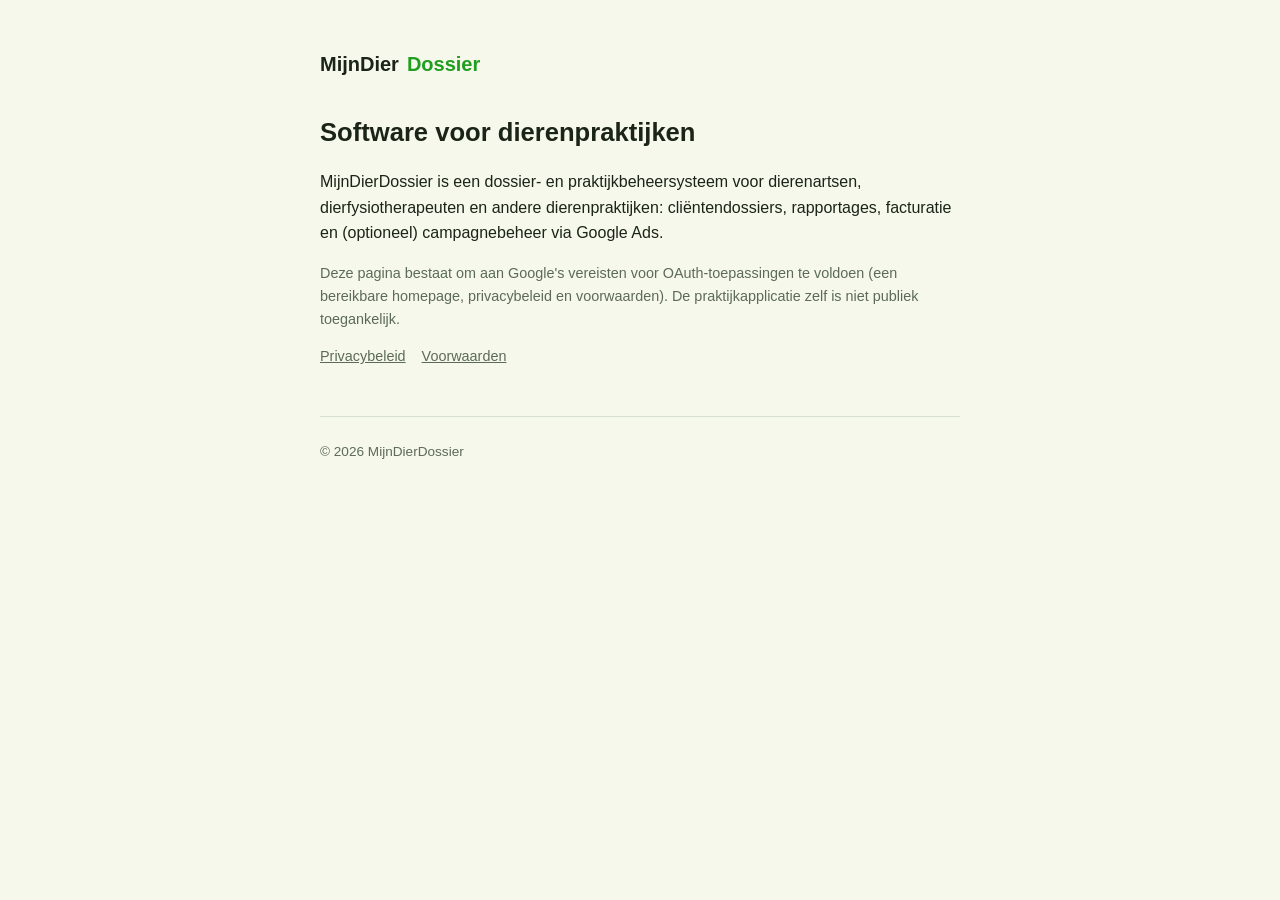
==== index.html @ e6cb2739 "Statische pagina's voor Google OAuth-verificatie (homepage, privacybeleid, voorwaarden)" ====
<!doctype html>
<html lang="nl">
<head>
<meta charset="utf-8">
<meta name="viewport" content="width=device-width, initial-scale=1">
<title>MijnDierDossier</title>
<link rel="stylesheet" href="style.css">
</head>
<body>
<main>
  <header><span>MijnDier</span><span class="accent">Dossier</span></header>
  <h1>Software voor dierenpraktijken</h1>
  <p>MijnDierDossier is een dossier- en praktijkbeheersysteem voor dierenartsen,
  dierfysiotherapeuten en andere dierenpraktijken: cliëntendossiers, rapportages,
  facturatie en (optioneel) campagnebeheer via Google Ads.</p>
  <p class="muted">Deze pagina bestaat om aan Google's vereisten voor OAuth-toepassingen
  te voldoen (een bereikbare homepage, privacybeleid en voorwaarden). De praktijkapplicatie
  zelf is niet publiek toegankelijk.</p>
  <nav>
    <a href="privacybeleid.html">Privacybeleid</a>
    <a href="voorwaarden.html">Voorwaarden</a>
  </nav>
  <footer>&copy; 2026 MijnDierDossier</footer>
</main>
</body>
</html>
---- style.css ----
:root {
  color-scheme: light dark;
  --brand: #1f9e1f;
  --bg: #f6f8ec;
  --fg: #1a2417;
  --muted: #5c6b57;
  --border: #d8e0cf;
}

* { box-sizing: border-box; }

body {
  margin: 0;
  padding: 0 1.25rem;
  font-family: -apple-system, BlinkMacSystemFont, "Segoe UI", Roboto, sans-serif;
  background: var(--bg);
  color: var(--fg);
  line-height: 1.6;
}

main {
  max-width: 40rem;
  margin: 0 auto;
  padding: 3rem 0 4rem;
}

header {
  display: flex;
  align-items: center;
  gap: 0.5rem;
  font-weight: 700;
  font-size: 1.25rem;
  margin-bottom: 2rem;
}

header .accent { color: var(--brand); }

nav {
  display: flex;
  gap: 1rem;
  margin-top: 0.5rem;
  font-size: 0.9rem;
}

nav a { color: var(--muted); }

h1 { font-size: 1.6rem; margin-bottom: 0.25rem; }
h2 { font-size: 1.15rem; margin-top: 2rem; }

a { color: var(--brand); }

.muted { color: var(--muted); font-size: 0.9rem; }

.updated {
  border: 1px solid var(--border);
  border-radius: 0.5rem;
  padding: 0.75rem 1rem;
  font-size: 0.85rem;
  color: var(--muted);
  margin: 1.5rem 0;
}

footer {
  margin-top: 3rem;
  padding-top: 1.5rem;
  border-top: 1px solid var(--border);
  font-size: 0.85rem;
  color: var(--muted);
}
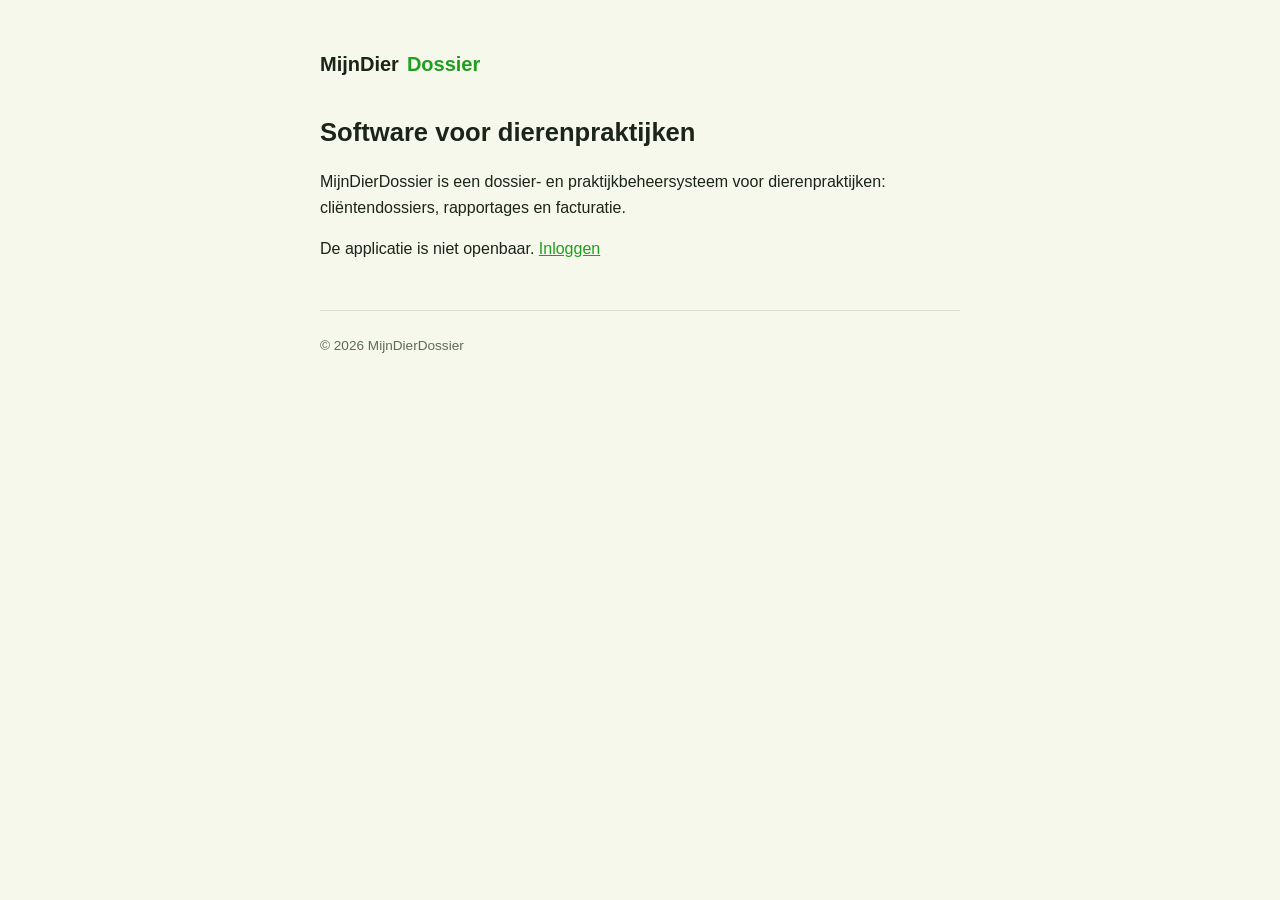
==== commit 265bac92: "Hoofdpagina kaal maken; voorwaarden verwijderen; oud privacybeleid verwijst door Google heeft de nie" ====
--- a/index.html
+++ b/index.html
@@ -10,16 +10,9 @@
 <main>
   <header><span>MijnDier</span><span class="accent">Dossier</span></header>
   <h1>Software voor dierenpraktijken</h1>
-  <p>MijnDierDossier is een dossier- en praktijkbeheersysteem voor dierenartsen,
-  dierfysiotherapeuten en andere dierenpraktijken: cliëntendossiers, rapportages,
-  facturatie en (optioneel) campagnebeheer via Google Ads.</p>
-  <p class="muted">Deze pagina bestaat om aan Google's vereisten voor OAuth-toepassingen
-  te voldoen (een bereikbare homepage, privacybeleid en voorwaarden). De praktijkapplicatie
-  zelf is niet publiek toegankelijk.</p>
-  <nav>
-    <a href="privacybeleid.html">Privacybeleid</a>
-    <a href="voorwaarden.html">Voorwaarden</a>
-  </nav>
+  <p>MijnDierDossier is een dossier- en praktijkbeheersysteem voor dierenpraktijken:
+  cliëntendossiers, rapportages en facturatie.</p>
+  <p>De applicatie is niet openbaar. <a href="https://app.mijndierdossier.nl">Inloggen</a></p>
   <footer>&copy; 2026 MijnDierDossier</footer>
 </main>
 </body>
